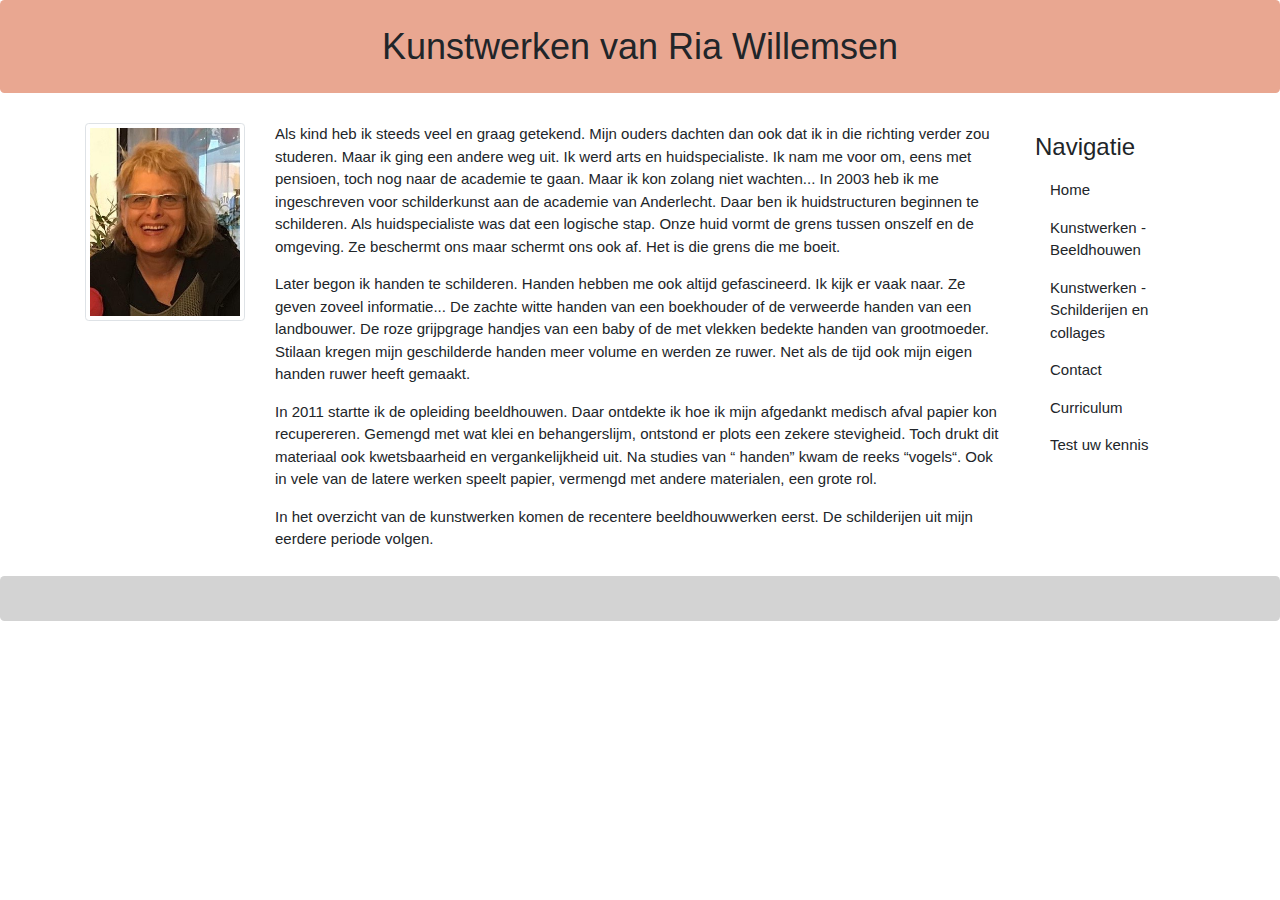
==== index.html @ 8197403b "different approach" ====
<!DOCTYPE html>
<html lang="en">
  <head>
    <title>Kunstwerken van Ria Willemsen</title>

     <!-- Bootstrap -->
    <meta charset="utf-8">
    <meta name="viewport" content="width=device-width, initial-scale=1">
    <link rel="stylesheet" href="https://maxcdn.bootstrapcdn.com/bootstrap/4.4.1/css/bootstrap.min.css">
    <script src="https://ajax.googleapis.com/ajax/libs/jquery/3.4.1/jquery.min.js"></script>
    <script src="https://cdnjs.cloudflare.com/ajax/libs/popper.js/1.16.0/umd/popper.min.js"></script>
    <script src="https://maxcdn.bootstrapcdn.com/bootstrap/4.4.1/js/bootstrap.min.js"></script>
  
    <!-- eigen css en js -->
    <link rel="stylesheet" href="Formatter.css">
    <script src="Functies.js"></script>

    <!-- css van w3schools -->
    <link rel="stylesheet" href="https://www.w3schools.com/w3css/4/w3.css">
  </head>

  <body onload=GetTime()>

    <div class="jumbotron text-center">
      <h1>Kunstwerken van Ria Willemsen</h1>
    </div>

    <div class="container">
      <div class="row">

        <div class="col-sm-2">
          <div> 
            <img src="foto_s\extra\FotoRia.png" class="img-thumbnail" alt="File not found">
          </div>
        </div>

        <div class="col-sm-8">
          <p>Als kind heb ik steeds veel en graag getekend. Mijn ouders dachten dan ook dat ik in die richting verder zou studeren. Maar ik ging een andere weg uit. Ik werd arts en huidspecialiste. Ik nam me voor om, eens met pensioen, toch nog naar de academie te gaan. Maar ik kon zolang niet wachten...
            In 2003 heb ik me ingeschreven voor schilderkunst aan de academie van Anderlecht. Daar ben ik huidstructuren beginnen te schilderen. Als huidspecialiste was dat een logische stap. Onze huid vormt de grens tussen onszelf en de omgeving. Ze beschermt ons maar schermt ons ook af. Het is die grens die me boeit.</p>
            <p>Later begon ik handen te schilderen. Handen hebben me ook altijd gefascineerd. Ik kijk er vaak naar. Ze geven zoveel informatie... De zachte witte handen van een boekhouder of de verweerde handen van een landbouwer. De roze grijpgrage handjes van een baby of de met vlekken bedekte handen van grootmoeder. Stilaan kregen mijn geschilderde handen meer volume en werden ze ruwer. Net als de tijd ook mijn eigen handen ruwer heeft gemaakt.</p>
            <p>In 2011 startte ik de opleiding beeldhouwen. Daar ontdekte ik hoe ik mijn afgedankt medisch afval papier kon recupereren. Gemengd met wat klei en behangerslijm, ontstond er plots een zekere stevigheid. Toch drukt dit materiaal ook kwetsbaarheid en vergankelijkheid uit.
            Na studies van “ handen” kwam de reeks “vogels“. Ook in vele van de latere werken speelt papier, vermengd met andere materialen, een grote rol.</p> 
            <p>In het overzicht van de kunstwerken komen de recentere beeldhouwwerken eerst. De schilderijen uit mijn eerdere periode volgen.</p>
            
        </div>
        
        <div class="col-sm-2">
          <div class="sticky">
            <h3>Navigatie</h3>
            <ul class="nav nav-pills flex-column">
              <li class="nav-item">
                <a class="nav-link" href="index.html">Home</a>
              </li>
              <li class="nav-item">
                <a class="nav-link" href="HTML/kunstwerken3D.html">Kunstwerken - Beeldhouwen</a>
              </li>
              <li class="nav-item">
                <a class="nav-link" href="HTML/kunstwerken2D.html">Kunstwerken - Schilderijen en collages</a>
              </li>
              <li class="nav-item">
                <a class="nav-link" href="HTML/Contact.html">Contact</a>
              </li>
              <li class="nav-item">
                <a class="nav-link" href="HTML/Curriculum.html">Curriculum</a>
              </li>
              <li class="nav-item">
                <a class="nav-link" href="HTML/Spellen.html">Test uw kennis</a>
              </li>
            </ul>
          </div>
        </div>

      </div>
    </div>

    <div class="jumbotron text-center" style="background-color:lightgrey;margin-top: 10px"  >
      <p id="DateTime"></p>
    </div>

  </body>
</html>
---- Formatter.css ----
.jumbotron{
  max-height: 170px;
  background-color: rgb(233, 167, 145);
  margin-bottom:0;padding-bottom: 1rem; padding-top: 1rem;
}

.btn{
  background-color: rgb(233, 167, 145);
}

div.sticky{
  position:sticky;
  top: 0;
}

.container{
  margin-top: 30px;
}

.img-thumbnail{
  padding:.25rem;
  background-color:#fff;
  border:1px solid #dee2e6;
  border-radius:.25rem;
  max-width:100%;
  height:auto}

.carousel-inner img {
  width: 100%;
  height: 100%;
  background-color: rgb(235, 197, 184);
  border: 5px solid #ffffff;
  border-radius:.25rem;
}

.carousel-item img {
  width: 100%;
  height: 100%;
}
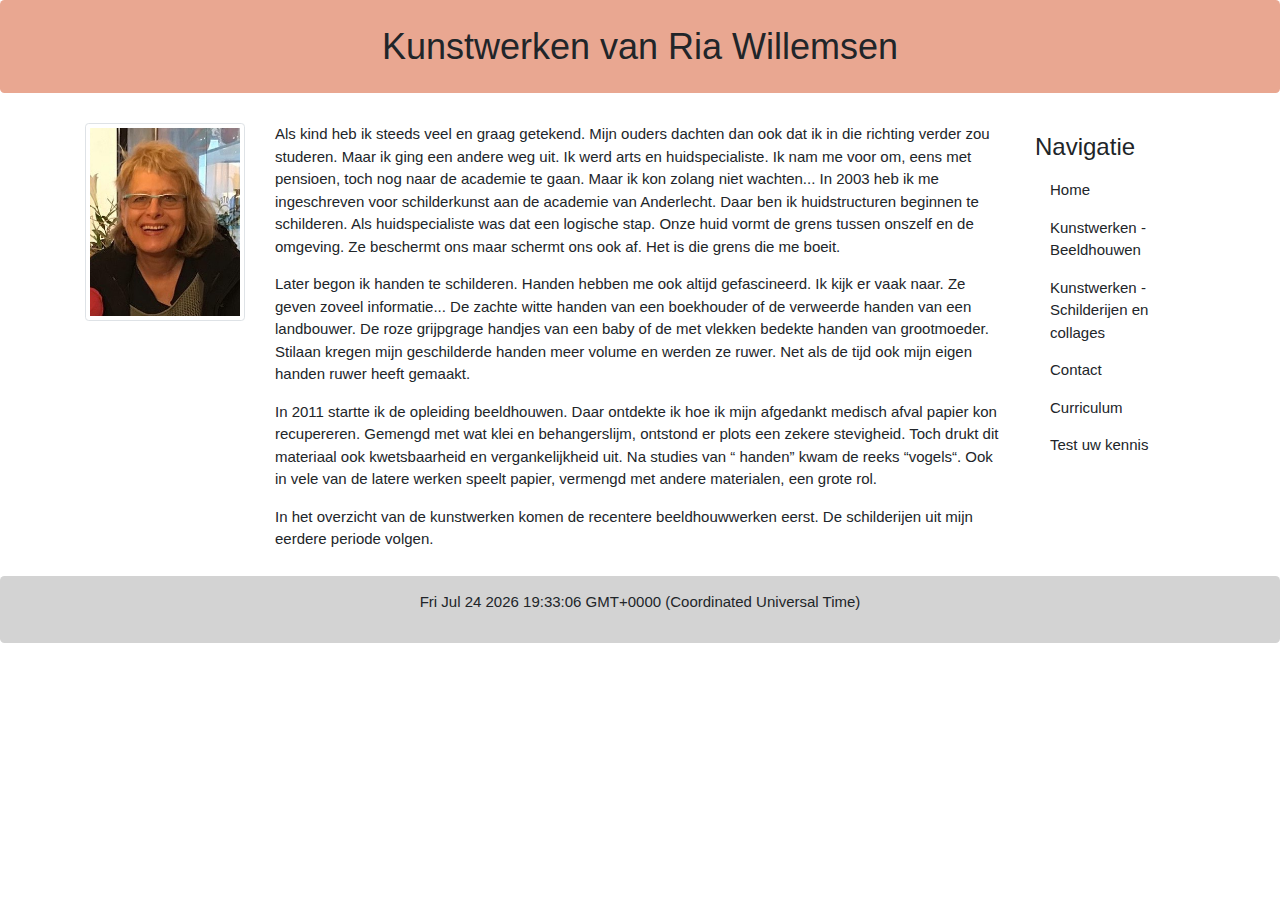
==== commit 568f240e: "second one today" ====
--- a/index.html
+++ b/index.html
@@ -52,10 +52,10 @@
                 <a class="nav-link" href="index.html">Home</a>
               </li>
               <li class="nav-item">
-                <a class="nav-link" href="HTML/kunstwerken3D.html">Kunstwerken - Beeldhouwen</a>
+                <a class="nav-link" href="HTML/Kunstwerken3D.html">Kunstwerken - Beeldhouwen</a>
               </li>
               <li class="nav-item">
-                <a class="nav-link" href="HTML/kunstwerken2D.html">Kunstwerken - Schilderijen en collages</a>
+                <a class="nav-link" href="HTML/Kunstwerken2D.html">Kunstwerken - Schilderijen en collages</a>
               </li>
               <li class="nav-item">
                 <a class="nav-link" href="HTML/Contact.html">Contact</a>
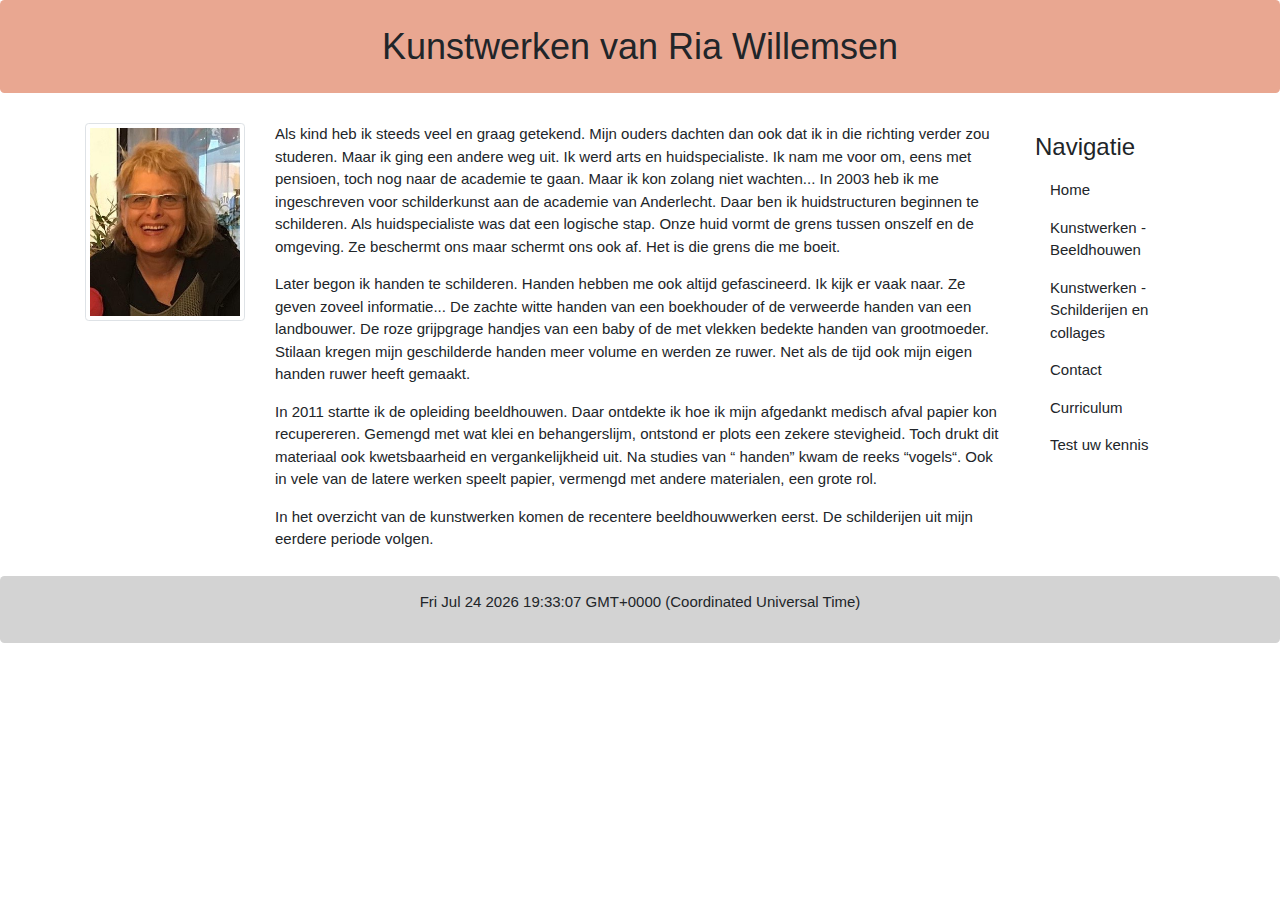
==== commit 3da3e22a: "attempt 3" ====
--- a/index.html
+++ b/index.html
@@ -52,10 +52,10 @@
                 <a class="nav-link" href="index.html">Home</a>
               </li>
               <li class="nav-item">
-                <a class="nav-link" href="HTML/Kunstwerken3D.html">Kunstwerken - Beeldhouwen</a>
+                <a class="nav-link" href="HTML/kunstwerken3DA.html">Kunstwerken - Beeldhouwen</a>
               </li>
               <li class="nav-item">
-                <a class="nav-link" href="HTML/Kunstwerken2D.html">Kunstwerken - Schilderijen en collages</a>
+                <a class="nav-link" href="HTML/kunstwerken2DA.html">Kunstwerken - Schilderijen en collages</a>
               </li>
               <li class="nav-item">
                 <a class="nav-link" href="HTML/Contact.html">Contact</a>
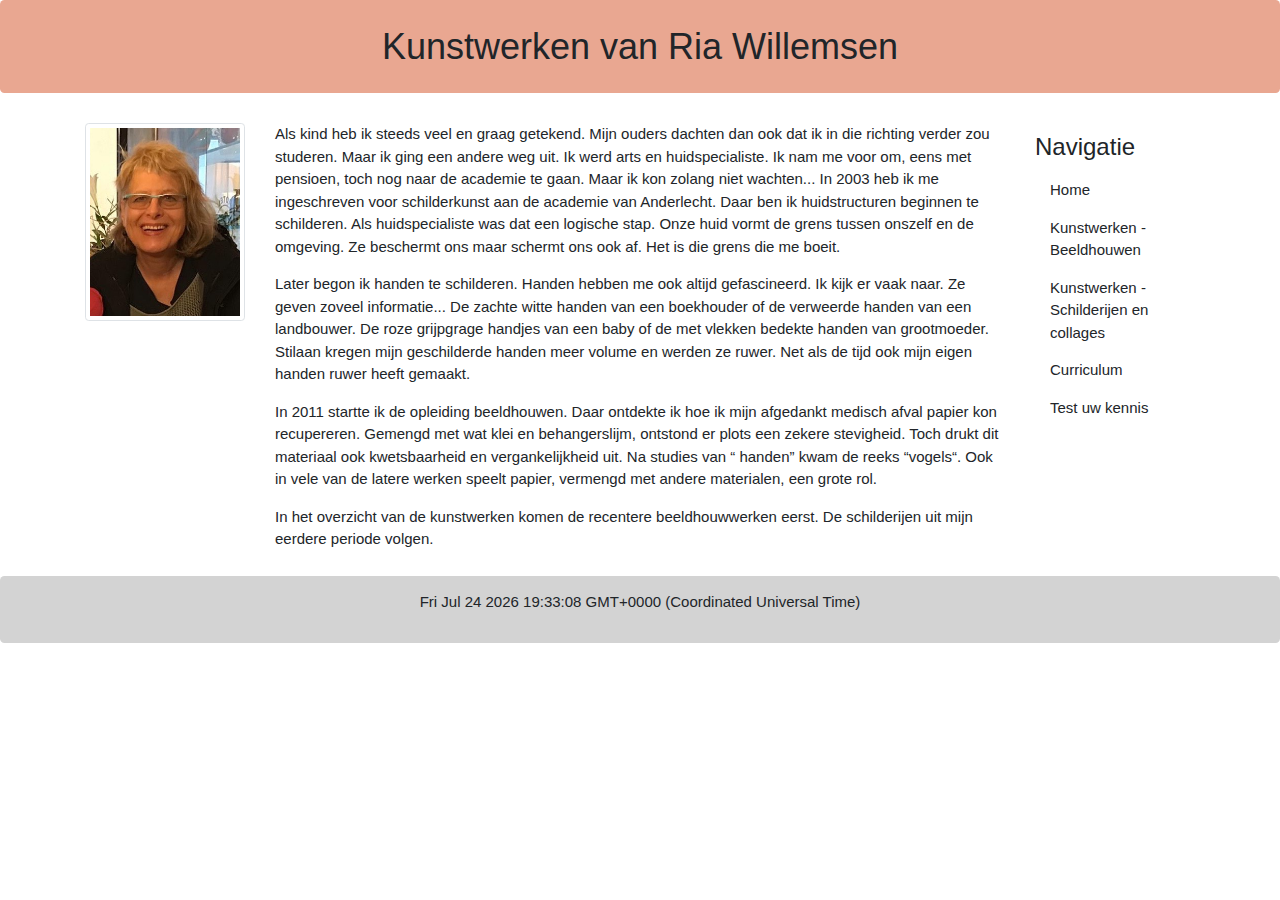
==== commit f3857eac: "fedback ma" ====
--- a/index.html
+++ b/index.html
@@ -1,4 +1,4 @@
-<!DOCTYPE html>
+﻿<!DOCTYPE html>
 <html lang="en">
   <head>
     <title>Kunstwerken van Ria Willemsen</title>
@@ -52,13 +52,10 @@
                 <a class="nav-link" href="index.html">Home</a>
               </li>
               <li class="nav-item">
-                <a class="nav-link" href="HTML/kunstwerken3DA.html">Kunstwerken - Beeldhouwen</a>
+                <a class="nav-link" href="HTML/kunstwerken3D.html">Kunstwerken - Beeldhouwen</a>
               </li>
               <li class="nav-item">
-                <a class="nav-link" href="HTML/kunstwerken2DA.html">Kunstwerken - Schilderijen en collages</a>
-              </li>
-              <li class="nav-item">
-                <a class="nav-link" href="HTML/Contact.html">Contact</a>
+                <a class="nav-link" href="HTML/kunstwerken2D.html">Kunstwerken - Schilderijen en collages</a>
               </li>
               <li class="nav-item">
                 <a class="nav-link" href="HTML/Curriculum.html">Curriculum</a>
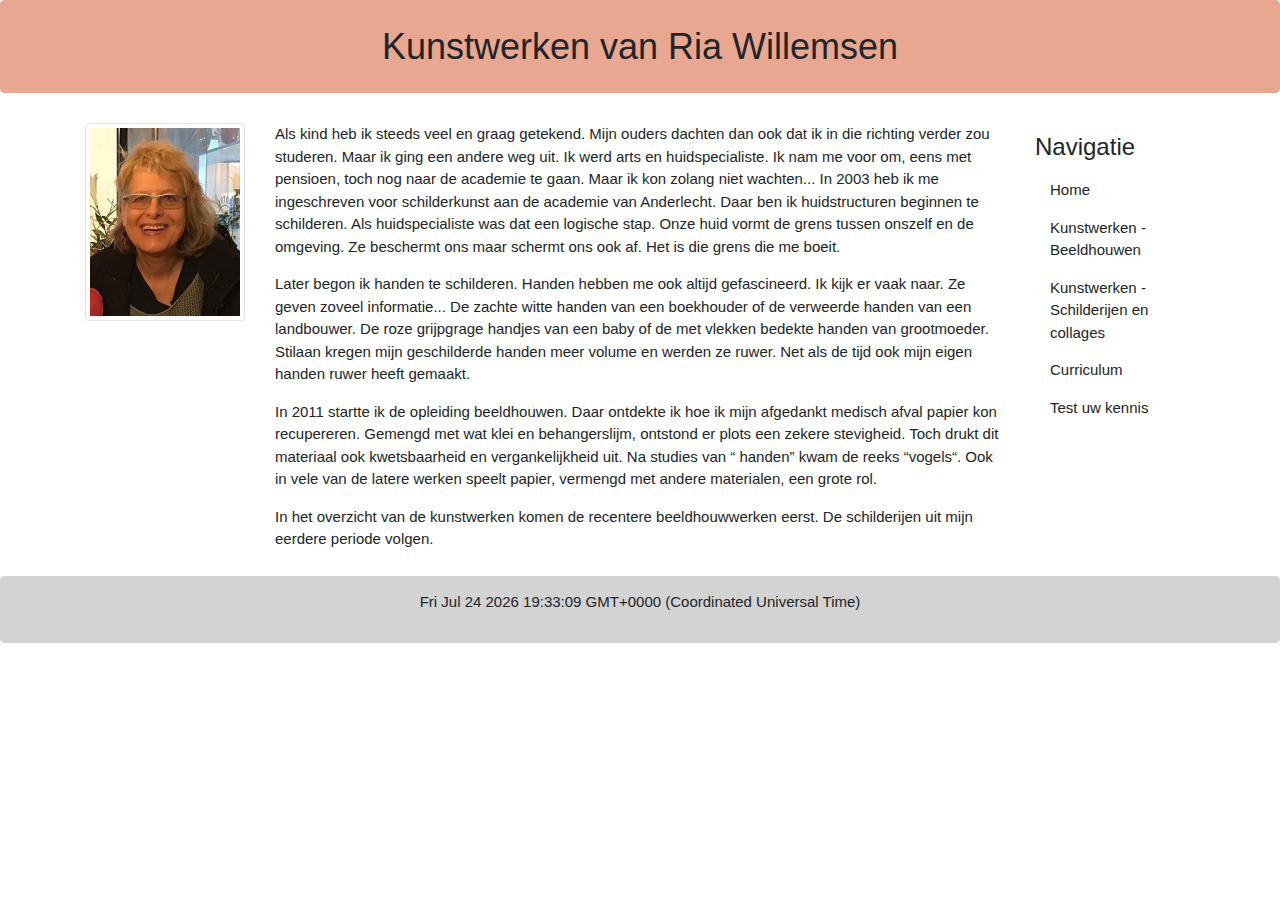
==== commit f95d8c02: "AGAIN CAPITALS" ====
--- a/index.html
+++ b/index.html
@@ -52,10 +52,10 @@
                 <a class="nav-link" href="index.html">Home</a>
               </li>
               <li class="nav-item">
-                <a class="nav-link" href="HTML/kunstwerken3D.html">Kunstwerken - Beeldhouwen</a>
+                <a class="nav-link" href="KUNSTWERKEN3DA.html">Kunstwerken - Beeldhouwen</a>
               </li>
               <li class="nav-item">
-                <a class="nav-link" href="HTML/kunstwerken2D.html">Kunstwerken - Schilderijen en collages</a>
+                <a class="nav-link" href="KUNSTWERKEN2DA.html">Kunstwerken - Schilderijen en collages</a>
               </li>
               <li class="nav-item">
                 <a class="nav-link" href="HTML/Curriculum.html">Curriculum</a>
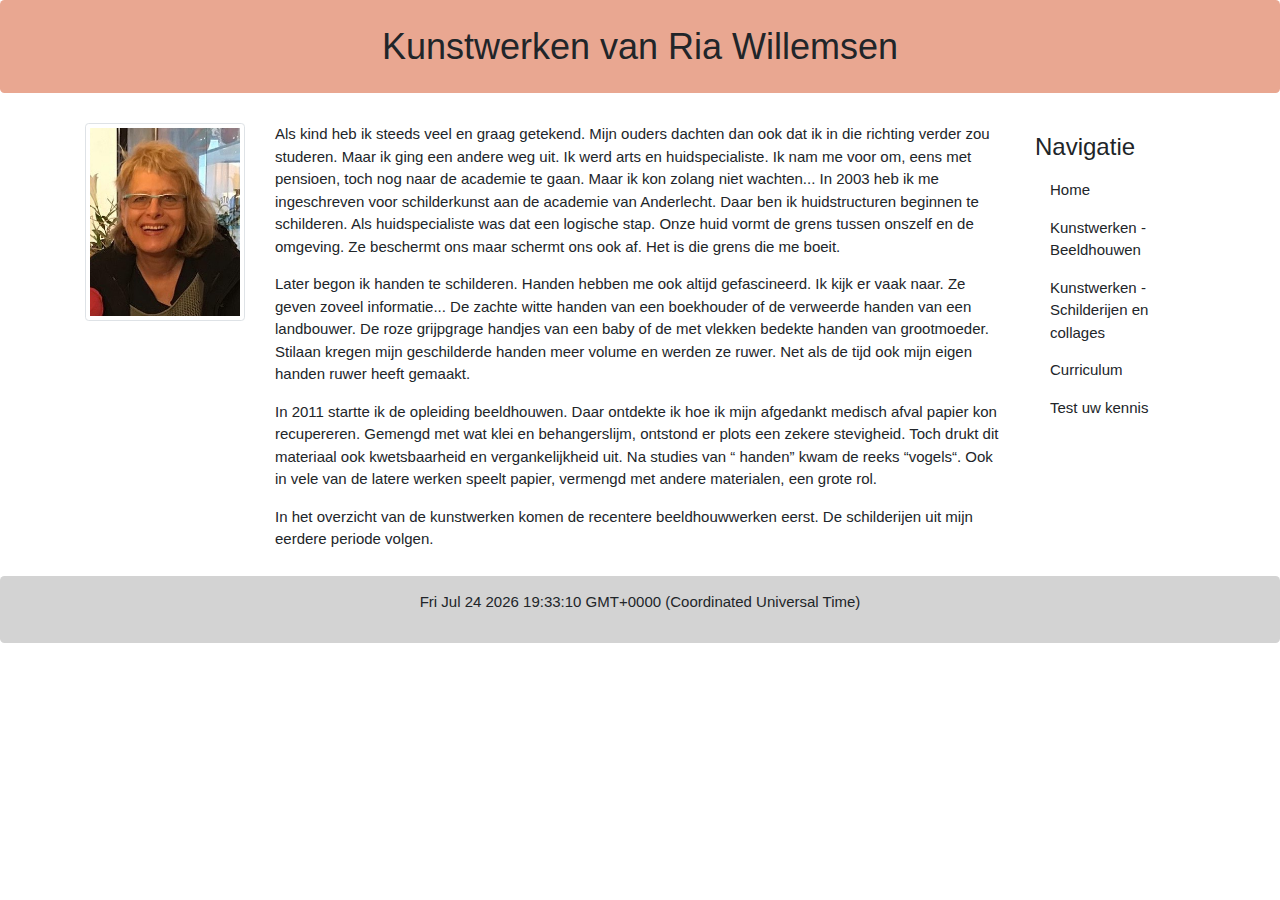
==== commit 05908991: "capitals2" ====
--- a/index.html
+++ b/index.html
@@ -52,10 +52,10 @@
                 <a class="nav-link" href="index.html">Home</a>
               </li>
               <li class="nav-item">
-                <a class="nav-link" href="KUNSTWERKEN3DA.html">Kunstwerken - Beeldhouwen</a>
+                <a class="nav-link" href="KUNSTWERKEN3D.html">Kunstwerken - Beeldhouwen</a>
               </li>
               <li class="nav-item">
-                <a class="nav-link" href="KUNSTWERKEN2DA.html">Kunstwerken - Schilderijen en collages</a>
+                <a class="nav-link" href="KUNSTWERKEN2D.html">Kunstwerken - Schilderijen en collages</a>
               </li>
               <li class="nav-item">
                 <a class="nav-link" href="HTML/Curriculum.html">Curriculum</a>
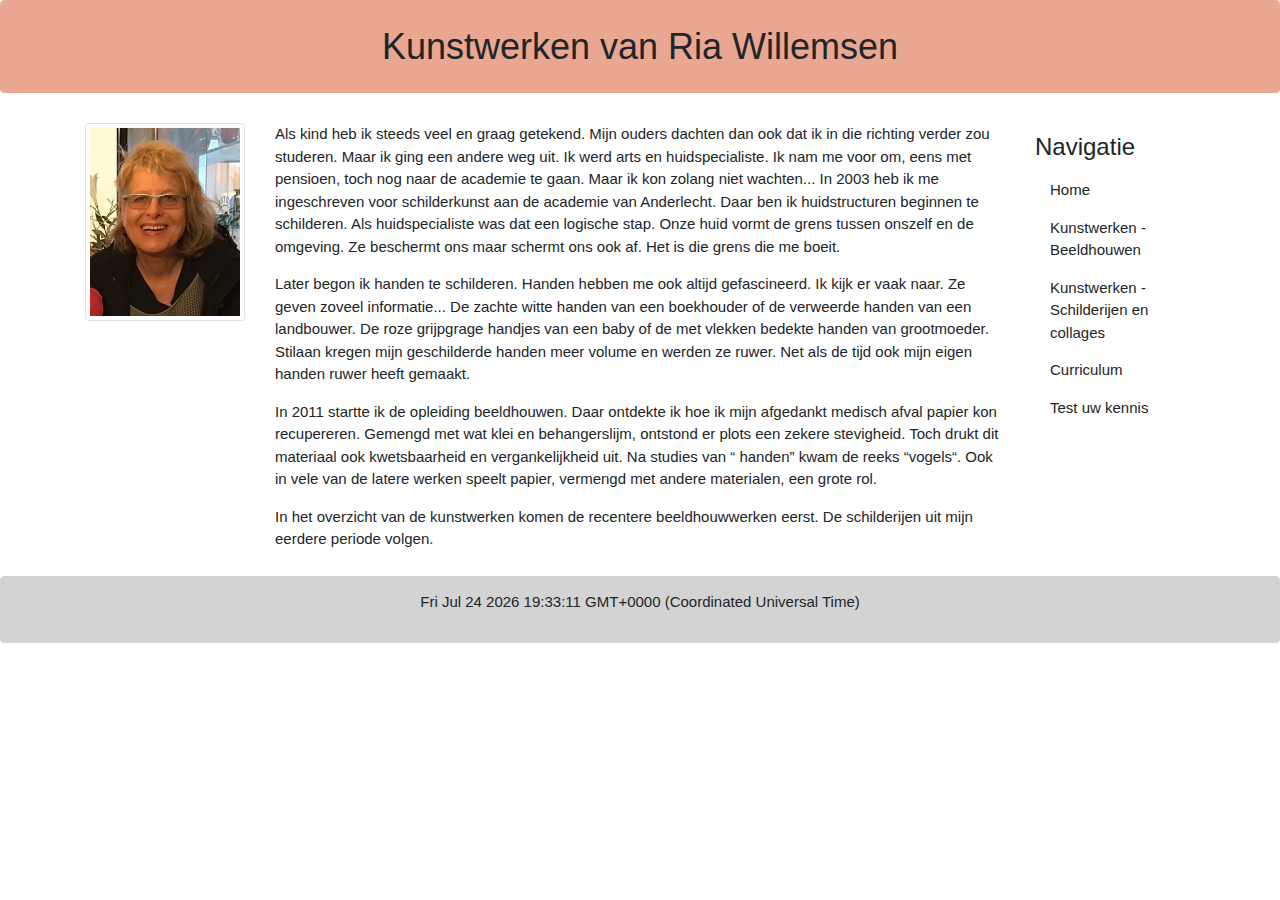
==== commit fedcac24: "e" ====
--- a/index.html
+++ b/index.html
@@ -52,10 +52,10 @@
                 <a class="nav-link" href="index.html">Home</a>
               </li>
               <li class="nav-item">
-                <a class="nav-link" href="KUNSTWERKEN3D.html">Kunstwerken - Beeldhouwen</a>
+                <a class="nav-link" href="HTML/KUNSTWERKEN3D.html">Kunstwerken - Beeldhouwen</a>
               </li>
               <li class="nav-item">
-                <a class="nav-link" href="KUNSTWERKEN2D.html">Kunstwerken - Schilderijen en collages</a>
+                <a class="nav-link" href="HTML/KUNSTWERKEN2D.html">Kunstwerken - Schilderijen en collages</a>
               </li>
               <li class="nav-item">
                 <a class="nav-link" href="HTML/Curriculum.html">Curriculum</a>
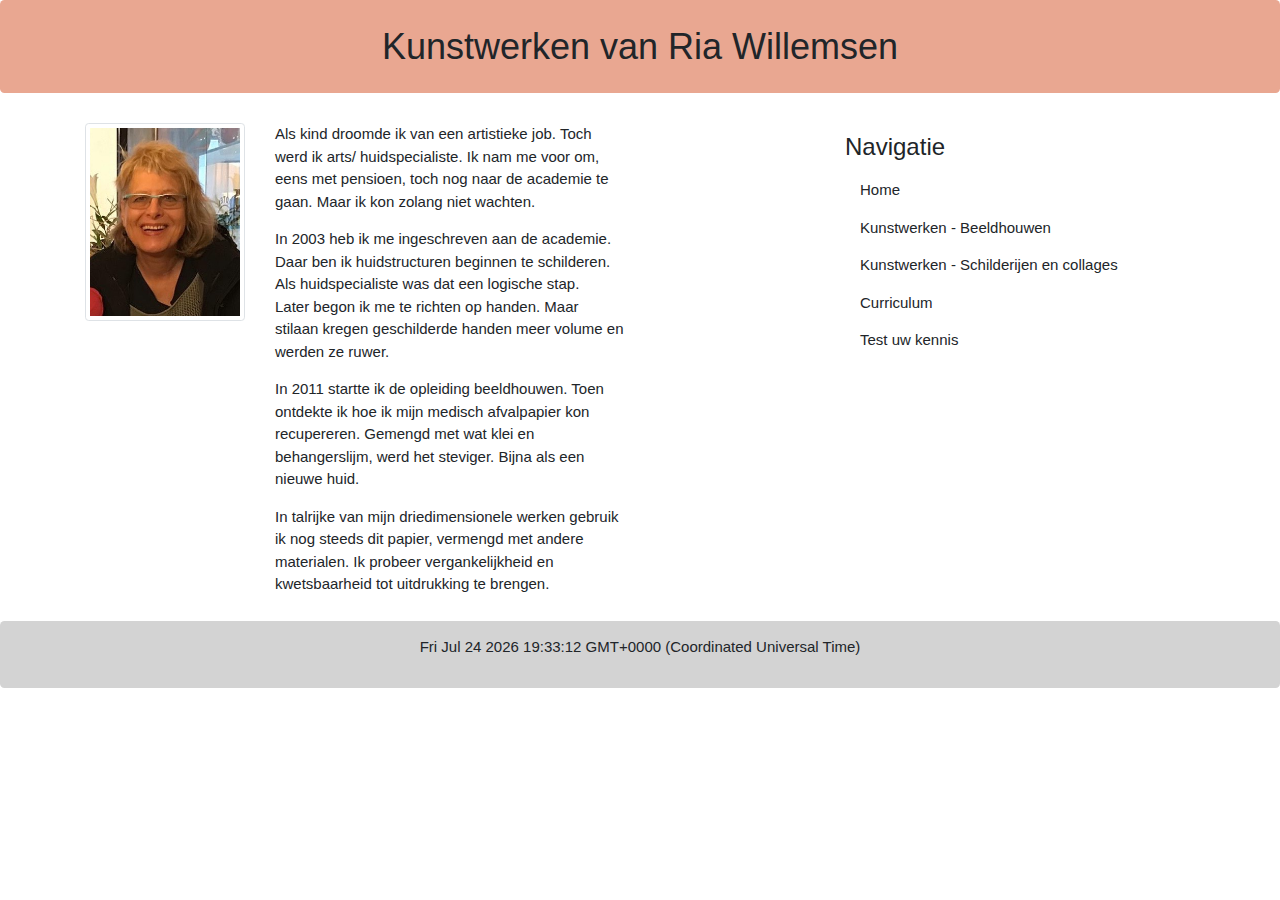
==== commit bd73fd58: "laatste aanpassingen" ====
--- a/index.html
+++ b/index.html
@@ -34,17 +34,18 @@
           </div>
         </div>
 
-        <div class="col-sm-8">
-          <p>Als kind heb ik steeds veel en graag getekend. Mijn ouders dachten dan ook dat ik in die richting verder zou studeren. Maar ik ging een andere weg uit. Ik werd arts en huidspecialiste. Ik nam me voor om, eens met pensioen, toch nog naar de academie te gaan. Maar ik kon zolang niet wachten...
-            In 2003 heb ik me ingeschreven voor schilderkunst aan de academie van Anderlecht. Daar ben ik huidstructuren beginnen te schilderen. Als huidspecialiste was dat een logische stap. Onze huid vormt de grens tussen onszelf en de omgeving. Ze beschermt ons maar schermt ons ook af. Het is die grens die me boeit.</p>
-            <p>Later begon ik handen te schilderen. Handen hebben me ook altijd gefascineerd. Ik kijk er vaak naar. Ze geven zoveel informatie... De zachte witte handen van een boekhouder of de verweerde handen van een landbouwer. De roze grijpgrage handjes van een baby of de met vlekken bedekte handen van grootmoeder. Stilaan kregen mijn geschilderde handen meer volume en werden ze ruwer. Net als de tijd ook mijn eigen handen ruwer heeft gemaakt.</p>
-            <p>In 2011 startte ik de opleiding beeldhouwen. Daar ontdekte ik hoe ik mijn afgedankt medisch afval papier kon recupereren. Gemengd met wat klei en behangerslijm, ontstond er plots een zekere stevigheid. Toch drukt dit materiaal ook kwetsbaarheid en vergankelijkheid uit.
-            Na studies van “ handen” kwam de reeks “vogels“. Ook in vele van de latere werken speelt papier, vermengd met andere materialen, een grote rol.</p> 
-            <p>In het overzicht van de kunstwerken komen de recentere beeldhouwwerken eerst. De schilderijen uit mijn eerdere periode volgen.</p>
-            
+        <div class="col-sm-4">
+          <p>Als kind droomde ik van een artistieke job. Toch werd ik arts/ huidspecialiste. Ik nam me voor om, eens met pensioen, toch nog naar de academie te gaan. Maar ik kon zolang niet wachten.</p>
+          <p>In 2003 heb ik me ingeschreven aan de academie. Daar ben ik huidstructuren beginnen te schilderen. Als huidspecialiste was dat een logische stap.<br> 
+          Later begon ik me te richten op handen. Maar stilaan kregen geschilderde handen meer volume en werden ze ruwer.</p>
+          <p>In 2011 startte ik de opleiding beeldhouwen. Toen ontdekte ik hoe ik mijn medisch afvalpapier kon recupereren. Gemengd met wat klei en behangerslijm, werd het steviger. Bijna als een nieuwe huid.</p>
+          <p>In talrijke van mijn driedimensionele  werken gebruik ik nog steeds dit papier, vermengd met andere materialen. Ik probeer vergankelijkheid en kwetsbaarheid tot uitdrukking te brengen.</p> 
         </div>
         
         <div class="col-sm-2">
+        </div>
+
+        <div class="col-sm-4">
           <div class="sticky">
             <h3>Navigatie</h3>
             <ul class="nav nav-pills flex-column">
